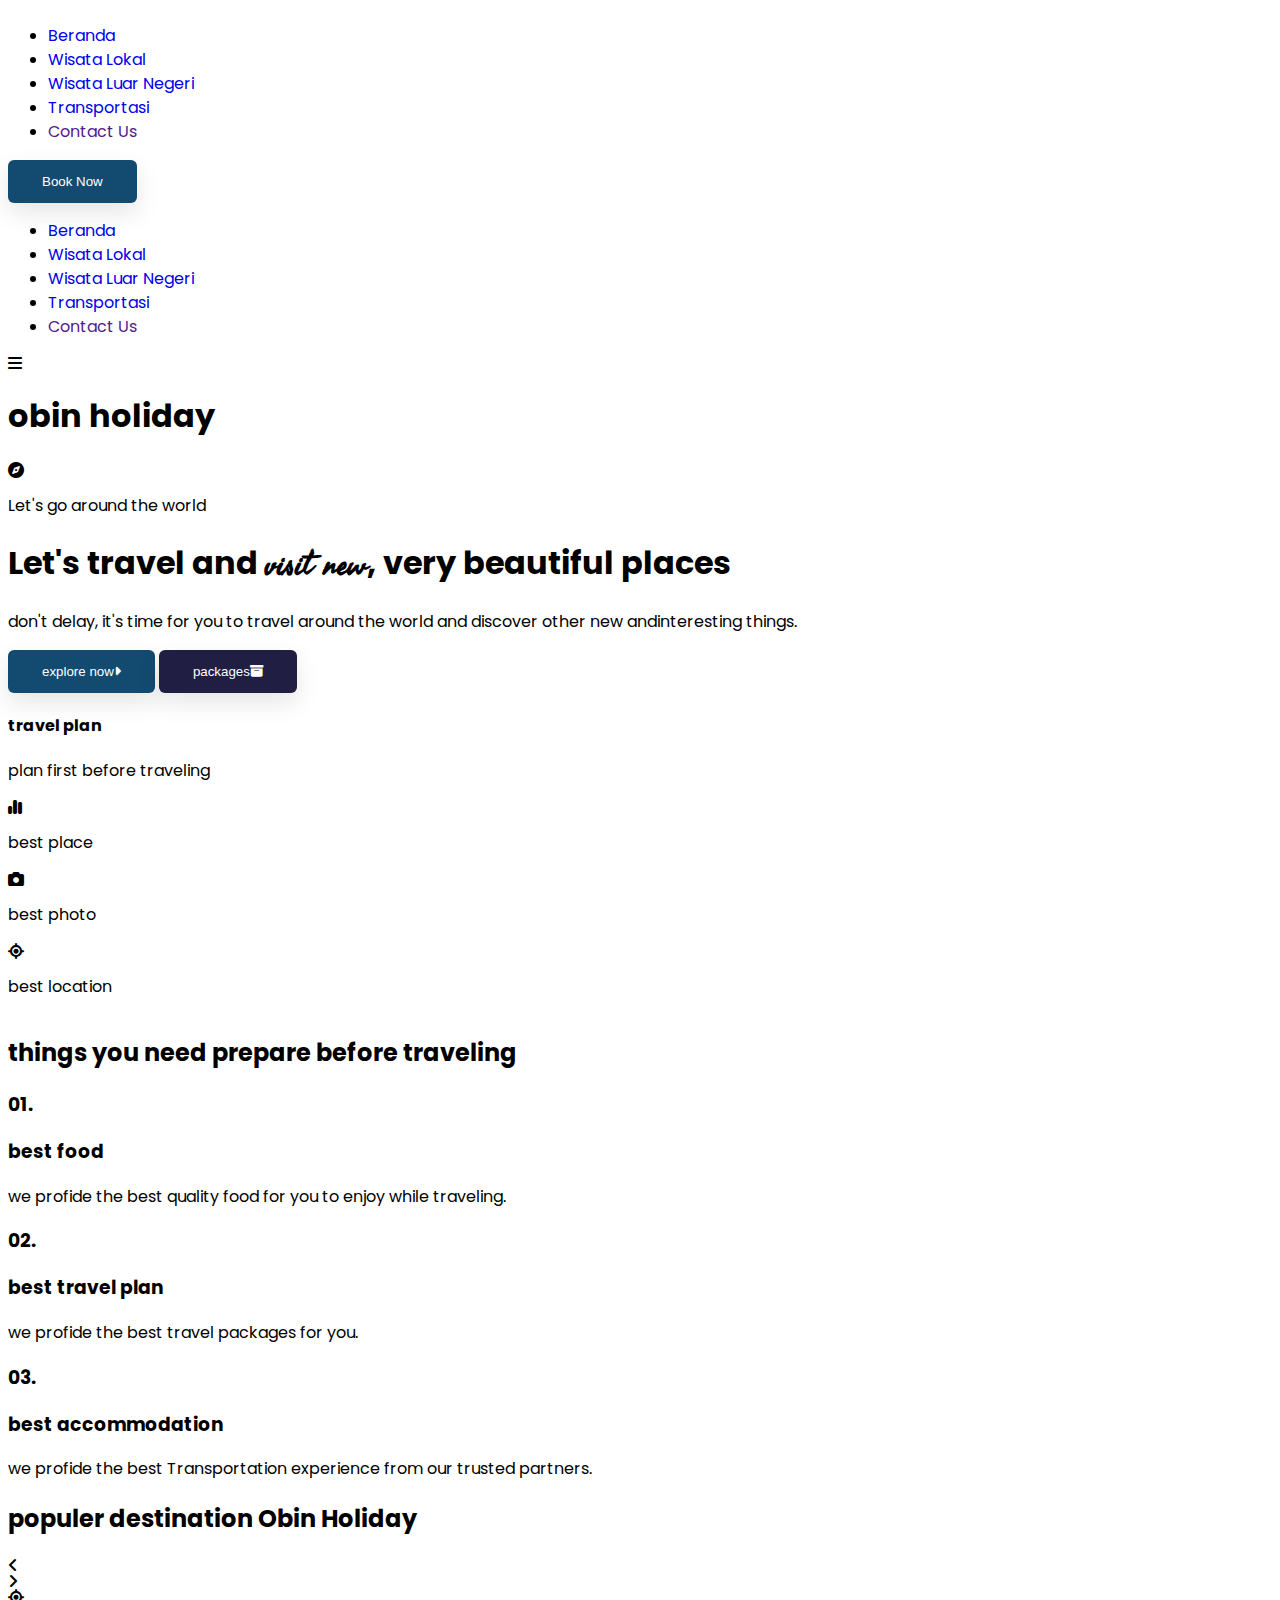
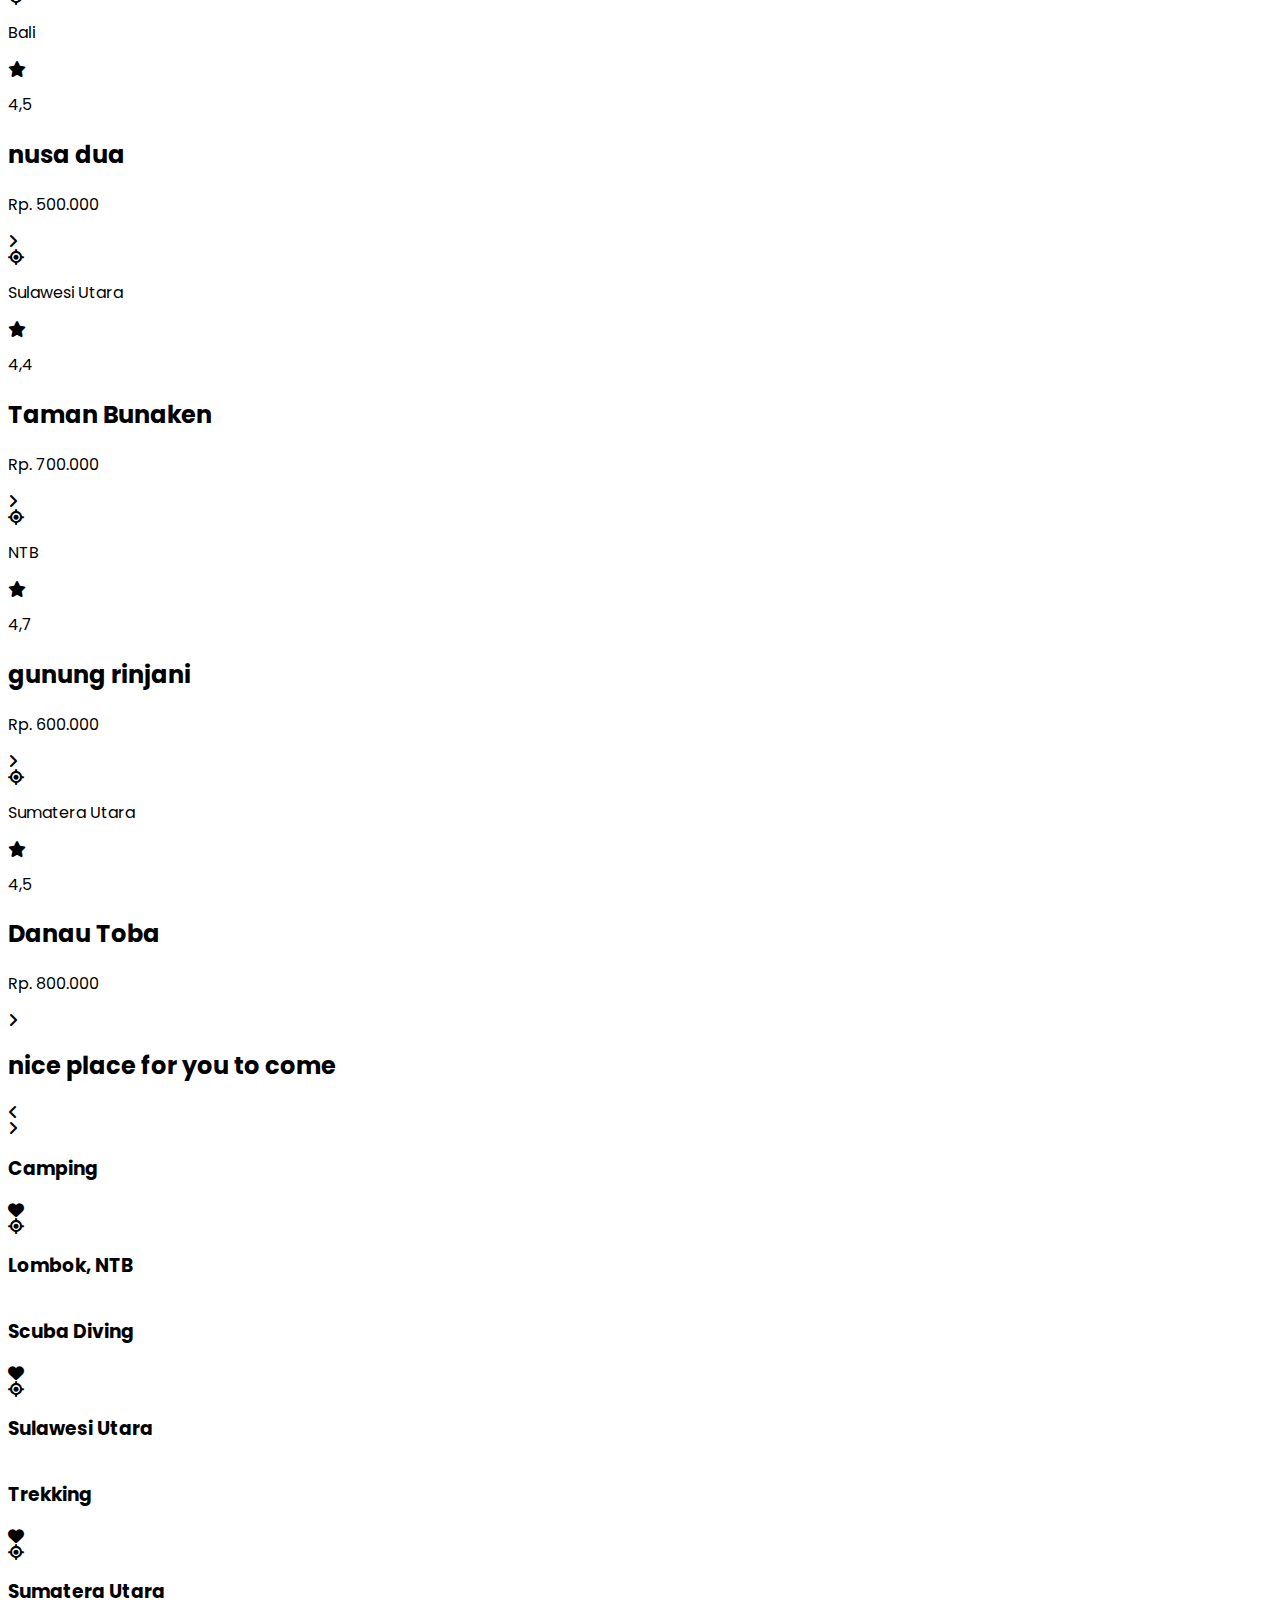
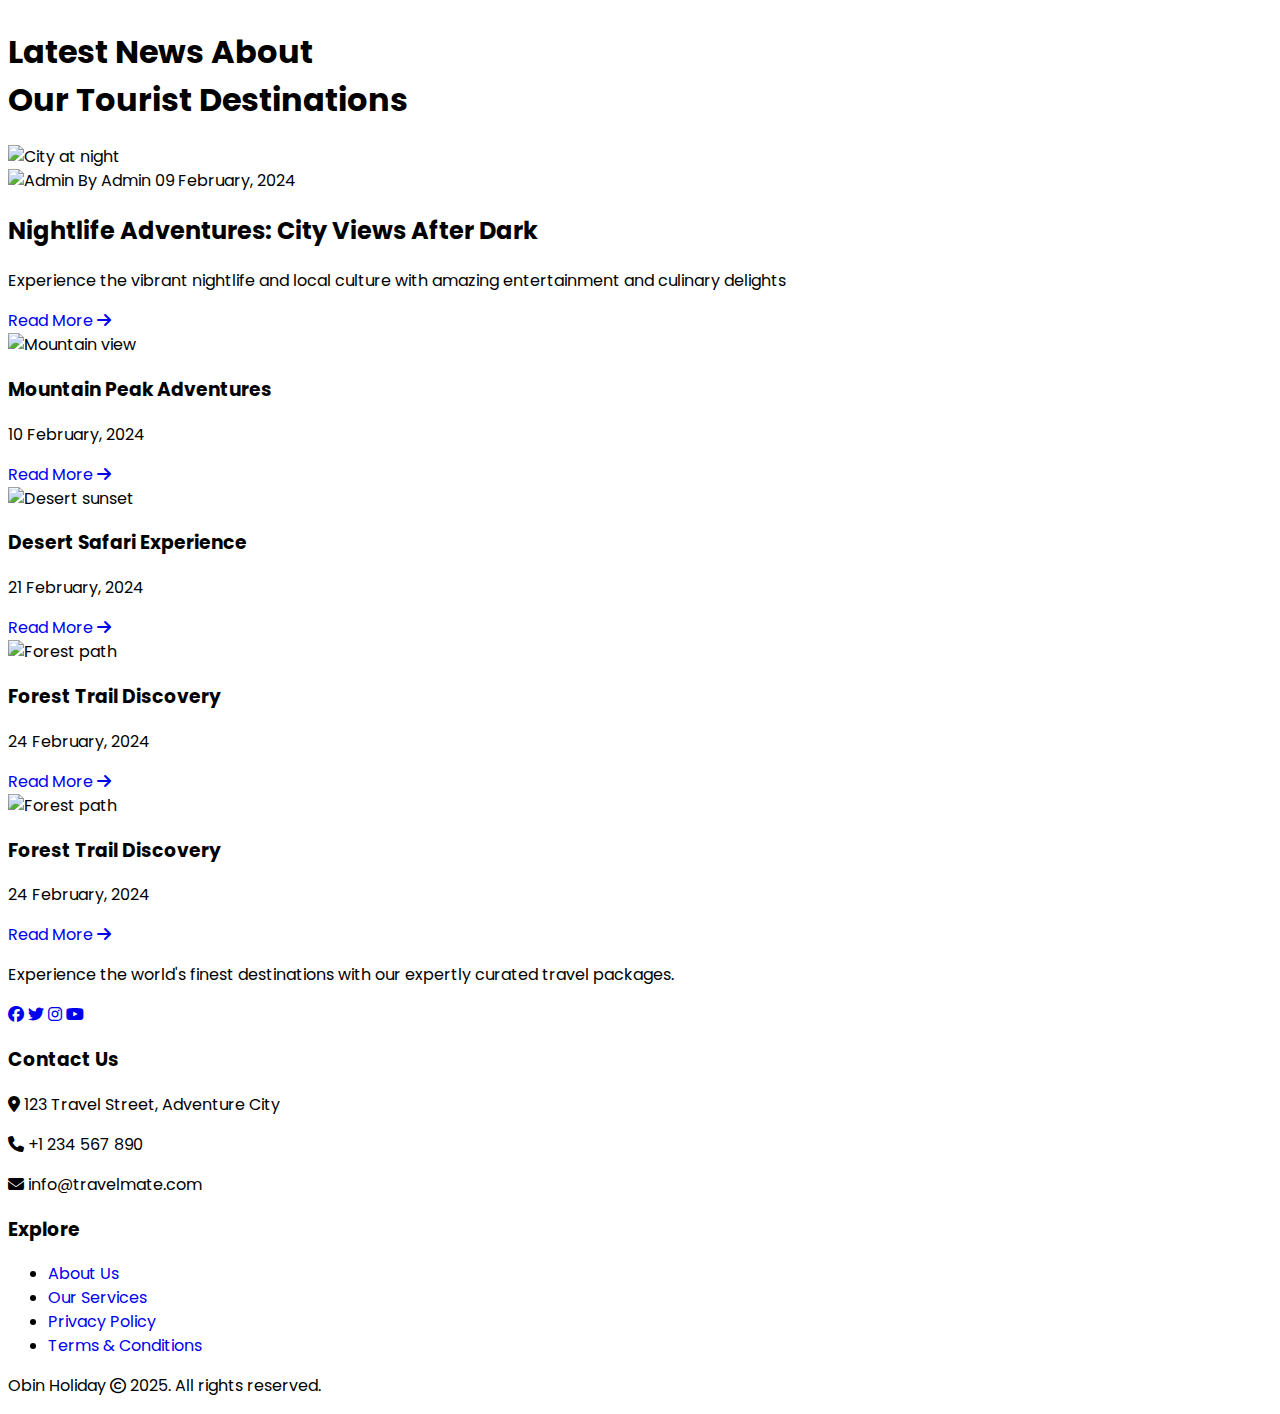
==== index.html @ 1adf2662 "add a section blog" ====
<html>
    <head>
        <title>Obin Holiday - Travel Agency</title>
        <meta charset="utf-8"/>
        <meta content="width=device-width, initial-scale=1.0" name="viewport"/>
        <link rel='shortcut icon' href="assets/logo/logo.png">
        <script src="https://unpkg.com/@tailwindcss/browser@4"></script>
        <link rel="stylesheet" href="css/style.css">
        <link rel="stylesheet" href="https://cdnjs.cloudflare.com/ajax/libs/font-awesome/6.7.2/css/all.min.css" integrity="sha512-Evv84Mr4kqVGRNSgIGL/F/aIDqQb7xQ2vcrdIwxfjThSH8CSR7PBEakCr51Ck+w+/U6swU2Im1vVX0SVk9ABhg==" crossorigin="anonymous" referrerpolicy="no-referrer"/>
    </head>
    <body class="tracking-wide">
        <header class="w-full py-2 fixed top-0 left-0 right-0 bg-white z-50">
            <nav class="container mx-auto px-10 flex justify-between items-center">
                <div class="">
                    <img src="assets/logo/text-logo.png" alt="" class="w-[170px] md:-[200px]">
                </div>
                <div>
                    <ul class="hidden md:flex capitalize gap-8 text-sm">
                        <li><a href="#beranda" class="hover:text-[#134B70] font-bold text-[#134B70]">Beranda</a></li>
                        <li><a href="lokal.html" class="hover:text-[#134B70]">Wisata Lokal</a></li>
                        <li><a href="luar-negeri.html" class="hover:text-[#134B70]">Wisata Luar Negeri</a></li>
                        <li><a href="transportasi.html" class="hover:text-[#134B70]">Transportasi</a></li>
                        <li><a href="" class="hover:text-[#134B70]">Contact Us</a></li>
                    </ul>
                </div>
                <div class="hidden md:block text-sm">
                    <a href=""><button class="btn-blue">Book Now</button></a>
                </div>
                <div id="navMobile" class="hidden transition-all duration-300">
                    <ul class="capitalize bg-white absolute h-[100vh] inset-0 py-20 flex flex-col gap-4 items-center z-50 text-sm">
                        <div>
                            <img src="assets/logo/logo-and-text.png" alt="" class="w-[170px]">
                        </div>
                        <li><a href="#beranda" class="hover:text-[#134B70] font-bold text-[#134B70]">Beranda</a></li>
                        <li><a href="lokal.html" class="hover:text-[#134B70]">Wisata Lokal</a></li>
                        <li><a href="luar-negeri.html" class="hover:text-[#134B70]">Wisata Luar Negeri</a></li>
                        <li><a href="transportasi.html" class="hover:text-[#134B70]">Transportasi</a></li>
                        <li><a href="" class="hover:text-[#134B70]">Contact Us</a></li>
                    </ul>
                </div>
                <div id="menuBurger" class="md:hidden cursor-pointer z-50 transition-all duration-500">
                    <i class="fa-solid fa-bars"></i>
                </div>
            </nav>
        </header>
        <main id="beranda">
            <header class="w-full pt-34 pb-24 relative">
                <div class="container mx-auto px-10">
                    <h1 class="hidden md:block font-bold capitalize text-[76px] absolute -left-[148px] bottom-52 -z-10 text-[#EEEEEE]/80 -rotate-90">obin holiday</h1>
                    <div class="w-full md:flex">
                        <div class="w-full md:hidden mb-12">
                            <div class="w-full h-[200px] overflow-hidden rounded-lg relative">
                                <img src="https://images.pexels.com/photos/2166559/pexels-photo-2166559.jpeg" alt="" class="w-full h-full object-cover">
                            </div>
                        </div>
                        <div class="w-full md:w-1/2 mb-12 md:mb-0">
                            <div class="flex gap-2 items-center mb-14">
                                <i class="fa-solid fa-compass text-[#134B70]"></i>
                                <p class="font-semibold capitalize text-sm text-black">Let's go around the world</p>
                            </div>
                            <h1 class="font-bold text-3xl capitalize text-black max-w-lg leading-none mb-6 md:text-5xl">
                                Let's travel and <span class="font-kedua text-[#134B70] ">visit new</span>, very beautiful places 
                            </h1>
                            <p class="leading-tights max-w-lg text-gray-500 text-sm mb-12 capitalize">
                                don't delay, it's time for you to travel around the world and discover other new andinteresting things.
                            </p>
                            <div class="flex gap-3">
                                <button class="btn-blue capitalize flex gap-2 justify-between items-center">explore now<i class="fa-solid fa-caret-right"></i></button>
                                <button class="btn-black capitalize flex gap-2 justify-between items-center"><span class="hidden md:block">packages</span><i class="fa-solid fa-box-archive"></i></button>
                            </div>
                        </div>
                        <div class="w-full md:w-1/2 relative hidden md:block">
                            <div class="w-[230px] h-[300px] rounded-lg border-[5px] border-white overflow-hidden absolute -top-5 left-20">
                                <img src="https://images.pexels.com/photos/2166559/pexels-photo-2166559.jpeg" alt="" class="w-full h-full object-cover">
                            </div>
                            <div class="w-[200px] h-[230px] rounded-lg border-[5px] border-white overflow-hidden absolute left-32 -bottom-10 z-20">
                                <img src="https://images.pexels.com/photos/1174732/pexels-photo-1174732.jpeg" alt="" class="w-full h-full object-cover">
                            </div>
                            <div class="w-[230px] h-[300px] rounded-lg border-[5px] border-white overflow-hidden absolute bottom-5 right-25 z-10">
                                <img src="https://images.pexels.com/photos/4064432/pexels-photo-4064432.jpeg" alt="" class="w-full h-full object-cover">
                            </div>
                            <div class="w-[165px] h-[70px] px-[5px] bg-white rounded-md shadow-lg flex items-center gap-2 absolute right-9 z-30">
                                <div class="w-[70px] h-[50px] rounded-md overflow-hidden">
                                    <img src="https://images.pexels.com/photos/2335126/pexels-photo-2335126.jpeg" alt="" class="w-full h-full object-cover">
                                </div>
                                <div class="flex flex-col">
                                    <h4 class="font-semibold text-sm capitalize">travel plan</h4>
                                    <p class="text-[10px] capitalize">plan first before traveling</p>
                                </div>
                            </div>
                            <div class="w-[145px] h-[105px] bg-white py-2 px-3 rounded-md shadow-lg flex flex-col items-start justify-center absolute z-30 -bottom-5 left-10 capitalize">
                                <div class="flex gap-4 mb-2">
                                    <i class="fa-solid fa-chart-simple text-[#134B70]"></i>
                                    <p class="font-normal text-xs ">best place</p>
                                </div>
                                <div class="flex gap-4 mb-2">
                                    <i class="fa-solid fa-camera text-[#134B70]"></i>
                                    <p class="font-normal text-xs ">best photo</p>
                                </div>
                                <div class="flex gap-4 mb-2">
                                    <i class="fa-solid fa-location-crosshairs text-[#134B70]"></i>
                                    <p class="font-normal text-xs ">best location</p>
                                </div>
                            </div>
                        </div>
                    </div>
                </div>
            </header>
        </main>
        <main>
            <header class="w-full py-20 relative">
                <div class="absolute bottom-4 left-10">
                    <img src="assets/elements/titik.svg" alt="" class="w-[110px] md:w-[180px]">
                </div>
                <div class="container mx-auto px-10">
                    <div class="w-full flex justify-between">
                        <div class="w-full md:w-1/2 relative hidden md:block">
                            <div class="w-[350px] h-[300px] overflow-hidden border-[5px] border-white rounded-lg absolute">
                                <img src="https://images.pexels.com/photos/147411/italy-mountains-dawn-daybreak-147411.jpeg" alt="" class="w-full h-full object-cover">
                            </div>
                            <div class="w-[350px] h-[300px] overflow-hidden border-[5px] border-white rounded-lg absolute top-32 right-5 shadow-lg">
                                <img src="https://images.pexels.com/photos/414612/pexels-photo-414612.jpeg" alt="" class="w-full h-full object-cover">
                            </div>
                        </div>
                        <div class="w-full md:w-1/2 md:pl-10">
                            <h2 class="font-bold capitalize text-xl md:text-3xl text-black mb-12">
                                things you need prepare <span class="text-[#134B70]">before traveling</span>
                            </h2>
                            <div class="text-black mb-4">
                                <div class="flex items-center gap-3 mb-2">
                                    <h3 class="text-xl md:text-2xl capitalize">01.</h3>
                                    <h3 class="text-xl md:text-2xl font-semibold capitalize">best food</h3>
                                </div>
                                <p class="font-light capitalize text-black max-w-84 ml-12">
                                    we profide the best quality food for you to enjoy while traveling.
                                </p>
                            </div>
                            <div class="text-black mb-4">
                                <div class="flex items-center gap-3 mb-2">
                                    <h3 class="text-xl md:text-2xl capitalize">02.</h3>
                                    <h3 class="text-xl md:text-2xl font-semibold capitalize">best travel plan</h3>
                                </div>
                                <p class="font-light capitalize text-black max-w-84 ml-12">
                                    we profide the best travel packages for you.
                                </p>
                            </div>
                            <div class="text-black mb-4">
                                <div class="flex items-center gap-3 mb-2">
                                    <h3 class="text-xl md:text-2xl capitalize">03.</h3>
                                    <h3 class="text-xl md:text-2xl font-semibold capitalize">best accommodation</h3>
                                </div>
                                <p class="font-light capitalize text-black max-w-84 ml-12">
                                    we profide the best Transportation experience from our trusted partners.
                                </p>
                            </div>
                        </div>
                    </div>
                </div>
            </header>
            <header class="w-full py-20">
                <div class="container mx-auto px-10">
                    <div class="flex justify-between items-center mb-12">
                        <div class="w-full md:w-1/2">
                            <h2 class="font-bold capitalize text-xl md:text-3xl text-black mb-12">
                                populer <span class="text-[#134B70]">destination</span> Obin Holiday
                            </h2>
                        </div>
                        <div class="w-full md:w-1/2 flex gap-2 justify-end">
                            <div class="w-8 h-8 bg-black/70 rounded-full flex justify-center items-center cursor-pointer hover:bg-black/35">
                                <i class="fa-solid fa-angle-left text-white"></i>
                            </div>
                            <div class="w-8 h-8 bg-[#134B70]/70 rounded-full flex justify-center items-center cursor-pointer hover:bg-[#134B70]/35">
                                <i class="fa-solid fa-angle-right text-white"></i>
                            </div>
                        </div>
                    </div>
                    <div class="w-full md:flex gap-4">
                        <div class="w-full md:w-1/4 relative mb-24 md:mb-0">
                            <div class="h-[300px] mb-4 md:mb-0 md:h-[320px] overflow-hidden rounded-md group">
                                <img src="https://images.pexels.com/photos/3052361/pexels-photo-3052361.jpeg" alt="" class="w-full h-full object-cover group-hover:scale-125 transition duration-500">
                            </div>
                            <div class="w-full flex justify-center">
                                <div class="w-[90%] bg-white rounded-md px-4 py-5 shadow-lg absolute -bottom-16">
                                    <div class="flex flex-col">
                                        <div class="flex justify-between mb-2">
                                            <div class="flex gap-2 items-center">
                                                <i class="fa-solid fa-location-crosshairs text-[#134B70]"></i>
                                                <p class="text-xs font-medium capitalize">Bali</p>
                                            </div>
                                            <div class="flex gap-2 items-center">
                                                <i class="fa-solid fa-star text-yellow-500"></i>
                                                <p class="text-sm font-medium">4,5</p>
                                            </div>
                                        </div>
                                        <h2 class="font-bold text-lg text-black mb-4 capitalize">nusa dua</h2>
                                        <div class="flex justify-between items-center">
                                            <p class="font-semibold text-lg capitalize text-gray-700">Rp. 500.000</p>
                                            <div class="w-[40px] h-[40px] bg-[#134B70] rounded-full flex justify-center items-center hover:bg-white border shadow-md hover:border-[#134B70] hover:text-[#134B70] text-white cursor-pointer">
                                                <i class="fa-solid fa-angle-right"></i>
                                            </div>
                                        </div>
                                    </div>
                                </div>
                            </div>
                        </div>
                        <div class="w-full md:w-1/4 relative mb-24 md:mb-0">
                            <div class="h-[300px] mb-4 md:mb-0 md:h-[320px] overflow-hidden rounded-md group">
                                <img src="https://images.pexels.com/photos/3052361/pexels-photo-3052361.jpeg" alt="" class="w-full h-full object-cover group-hover:scale-125 transition duration-500">
                            </div>
                            <div class="w-full flex justify-center">
                                <div class="w-[90%] bg-white rounded-md px-4 py-5 shadow-lg absolute -bottom-16">
                                    <div class="flex flex-col">
                                        <div class="flex justify-between mb-2">
                                            <div class="flex gap-2 items-center">
                                                <i class="fa-solid fa-location-crosshairs text-[#134B70]"></i>
                                                <p class="text-xs font-medium capitalize">Sulawesi Utara</p>
                                            </div>
                                            <div class="flex gap-2 items-center">
                                                <i class="fa-solid fa-star text-yellow-500"></i>
                                                <p class="text-sm font-medium">4,4</p>
                                            </div>
                                        </div>
                                        <h2 class="font-bold text-lg text-black mb-4 capitalize">Taman Bunaken</h2>
                                        <div class="flex justify-between items-center">
                                            <p class="font-semibold text-lg capitalize text-gray-700">Rp. 700.000</p>
                                            <div class="w-[40px] h-[40px] bg-[#134B70] rounded-full flex justify-center items-center hover:bg-white border shadow-md hover:border-[#134B70] hover:text-[#134B70] text-white cursor-pointer">
                                                <i class="fa-solid fa-angle-right"></i>
                                            </div>
                                        </div>
                                    </div>
                                </div>
                            </div>
                        </div>
                        <div class="w-full md:w-1/4 relative mb-24 md:mb-0">
                            <div class="h-[300px] mb-4 md:mb-0 md:h-[320px] overflow-hidden rounded-md group">
                                <img src="https://images.pexels.com/photos/3052361/pexels-photo-3052361.jpeg" alt="" class="w-full h-full object-cover group-hover:scale-125 transition duration-500">
                            </div>
                            <div class="w-full flex justify-center">
                                <div class="w-[90%] bg-white rounded-md px-4 py-5 shadow-lg absolute -bottom-16">
                                    <div class="flex flex-col">
                                        <div class="flex justify-between mb-2">
                                            <div class="flex gap-2 items-center">
                                                <i class="fa-solid fa-location-crosshairs text-[#134B70]"></i>
                                                <p class="text-xs font-medium capitalize">NTB</p>
                                            </div>
                                            <div class="flex gap-2 items-center">
                                                <i class="fa-solid fa-star text-yellow-500"></i>
                                                <p class="text-sm font-medium">4,7</p>
                                            </div>
                                        </div>
                                        <h2 class="font-bold text-lg text-black mb-4 capitalize">gunung rinjani</h2>
                                        <div class="flex justify-between items-center">
                                            <p class="font-semibold text-lg capitalize text-gray-700">Rp. 600.000</p>
                                            <div class="w-[40px] h-[40px] bg-[#134B70] rounded-full flex justify-center items-center hover:bg-white border shadow-md hover:border-[#134B70] hover:text-[#134B70] text-white cursor-pointer">
                                                <i class="fa-solid fa-angle-right"></i>
                                            </div>
                                        </div>
                                    </div>
                                </div>
                            </div>
                        </div>
                        <div class="w-full md:w-1/4 relative mb-24 md:mb-0">
                            <div class="h-[300px] mb-4 md:mb-0 md:h-[320px] overflow-hidden rounded-md group">
                                <img src="https://images.pexels.com/photos/3052361/pexels-photo-3052361.jpeg" alt="" class="w-full h-full object-cover group-hover:scale-125 transition duration-500">
                            </div>
                            <div class="w-full flex justify-center">
                                <div class="w-[90%] bg-white rounded-md px-4 py-5 shadow-lg absolute -bottom-16">
                                    <div class="flex flex-col">
                                        <div class="flex justify-between mb-2">
                                            <div class="flex gap-2 items-center">
                                                <i class="fa-solid fa-location-crosshairs text-[#134B70]"></i>
                                                <p class="text-xs font-medium capitalize">Sumatera Utara</p>
                                            </div>
                                            <div class="flex gap-2 items-center">
                                                <i class="fa-solid fa-star text-yellow-500"></i>
                                                <p class="text-sm font-medium">4,5</p>
                                            </div>
                                        </div>
                                        <h2 class="font-bold text-lg text-black mb-4 capitalize">Danau Toba</h2>
                                        <div class="flex justify-between items-center">
                                            <p class="font-semibold text-lg capitalize text-gray-700">Rp. 800.000</p>
                                            <div class="w-[40px] h-[40px] bg-[#134B70] rounded-full flex justify-center items-center hover:bg-white border shadow-md hover:border-[#134B70] hover:text-[#134B70] text-white cursor-pointer">
                                                <i class="fa-solid fa-angle-right"></i>
                                            </div>
                                        </div>
                                    </div>
                                </div>
                            </div>
                        </div>
                    </div>
                </div>
            </header>
            <header class="w-full py-20">
                <div class="container mx-auto px-10">
                    <div class="flex justify-between items-center mb-12">
                        <div class="w-full md:w-1/2">
                            <h2 class="font-bold capitalize text-xl md:text-3xl text-black mb-12">
                                nice place <span class="text-[#134B70]">for you</span> to come
                            </h2>
                        </div>
                        <div class="w-full md:w-1/2 flex gap-2 justify-end">
                            <div class="w-8 h-8 bg-black/70 rounded-full flex justify-center items-center cursor-pointer hover:bg-black/35">
                                <i class="fa-solid fa-angle-left text-white"></i>
                            </div>
                            <div class="w-8 h-8 bg-[#134B70]/70 rounded-full flex justify-center items-center cursor-pointer hover:bg-[#134B70]/35">
                                <i class="fa-solid fa-angle-right text-white"></i>
                            </div>
                        </div>
                    </div>
                    <div class="w-full md:flex gap-4">
                        <div class=" w-full md:w-1/3 relative mb-8 md:mb-0 rounded-md shadow-md py-4">
                            <div class=" w-full h-[260px] overflow-hidden rounded-md">
                                <img src="https://images.pexels.com/photos/3052361/pexels-photo-3052361.jpeg" alt="" class="w-full h-full object-cover group-hover:scale-125 transition duration-500">
                            </div>
                            <div class="flex justify-between items-center my-4">
                                <h3 class="font-bold capitalize text-2xl text-black">Camping</h3>
                                <i class="fa-solid fa-heart text-red-500"></i>
                            </div>
                            <div class="flex gap-2 items-center">
                                <i class="fa-solid fa-location-crosshairs text-[#134B70]"></i>
                                <h3 class="text-xs font-medium capitalize">Lombok, NTB</h3>
                            </div>
                        </div>
                        <div class=" w-full md:w-1/3 relative mb-8 md:mb-0 rounded-md shadow-md py-4">
                            <div class=" w-full h-[260px] overflow-hidden rounded-md">
                                <img src="https://images.pexels.com/photos/3052361/pexels-photo-3052361.jpeg" alt="" class="w-full h-full object-cover group-hover:scale-125 transition duration-500">
                            </div>
                            <div class="flex justify-between items-center my-4">
                                <h3 class="font-bold capitalize text-2xl text-black">Scuba Diving</h3>
                                <i class="fa-solid fa-heart text-red-500"></i>
                            </div>
                            <div class="flex gap-2 items-center">
                                <i class="fa-solid fa-location-crosshairs text-[#134B70]"></i>
                                <h3 class="text-xs font-medium capitalize">Sulawesi Utara</h3>
                            </div>
                        </div>
                        <div class=" w-full md:w-1/3 relative mb-8 md:mb-0 shadow-md py-4">
                            <div class=" w-full h-[260px] overflow-hidden rounded-md">
                                <img src="https://images.pexels.com/photos/3052361/pexels-photo-3052361.jpeg" alt="" class="w-full h-full object-cover group-hover:scale-125 transition duration-500">
                            </div>
                            <div class="flex justify-between items-center my-4">
                                <h3 class="font-bold capitalize text-2xl text-black">Trekking</h3>
                                <i class="fa-solid fa-heart text-red-500"></i>
                            </div>
                            <div class="flex gap-2 items-center">
                                <i class="fa-solid fa-location-crosshairs text-[#134B70]"></i>
                                <h3 class="text-xs font-medium capitalize">Sumatera Utara</h3>
                            </div>
                        </div>
                    </div>
                </div>
            </header>
            <header class="w-full py-20 bg-gray-50">
                <div class="container mx-auto px-10">
                    <h1 class="text-4xl md:text-5xl font-bold text-center mb-16">
                        Latest News About <br>
                        Our <span class="text-[#134B70]">Tourist Destinations</span>
                    </h1>

                    <div class="grid grid-cols-1 md:grid-cols-3 gap-8">
                        <!-- Featured Article -->
                        <div class="md:col-span-2 bg-white rounded-xl shadow-lg overflow-hidden">
                            <div class="h-[300px] overflow-hidden">
                                <img src="https://images.pexels.com/photos/3052361/pexels-photo-3052361.jpeg" 
                                     alt="City at night" 
                                     class="w-full h-full object-cover hover:scale-110 transition duration-500">
                            </div>
                            <div class="p-6">
                                <div class="flex items-center gap-4 mb-4">
                                    <img src="https://images.pexels.com/photos/3052361/pexels-photo-3052361.jpeg" 
                                         alt="Admin" 
                                         class="w-8 h-8 rounded-full">
                                    <span class="text-gray-600 text-sm">By Admin</span>
                                    <span class="text-gray-400 text-sm ml-auto">09 February, 2024</span>
                                </div>
                                <h2 class="text-2xl font-bold mb-4 hover:text-[#134B70] transition">
                                    Nightlife Adventures: City Views After Dark
                                </h2>
                                <p class="text-gray-600 mb-6">
                                    Experience the vibrant nightlife and local culture with amazing entertainment and culinary delights
                                </p>
                                <a href="#" class="inline-flex items-center text-[#134B70] hover:gap-2 transition-all">
                                    Read More <i class="fa-solid fa-arrow-right ml-2"></i>
                                </a>
                            </div>
                        </div>

                        <!-- Side Articles -->
                        <div class="space-y-6">
                            <!-- Mountain Article -->
                            <div class="bg-white rounded-xl shadow-lg overflow-hidden flex flex-col md:flex-row">
                                <div class="w-full md:w-1/3 h-[200px] md:h-auto">
                                    <img src="https://images.pexels.com/photos/3052361/pexels-photo-3052361.jpeg" 
                                         alt="Mountain view" 
                                         class="w-full h-full object-cover hover:scale-110 transition duration-500">
                                </div>
                                <div class="p-4 md:w-2/3">
                                    <h3 class="font-bold mb-2 hover:text-[#134B70] transition">
                                        Mountain Peak Adventures
                                    </h3>
                                    <p class="text-gray-400 text-sm mb-3">10 February, 2024</p>
                                    <a href="#" class="text-[#134B70] text-sm hover:gap-2 transition-all inline-flex items-center">
                                        Read More <i class="fa-solid fa-arrow-right ml-2"></i>
                                    </a>
                                </div>
                            </div>

                            <!-- Desert Article -->
                            <div class="bg-white rounded-xl shadow-lg overflow-hidden flex flex-col md:flex-row">
                                <div class="w-full md:w-1/3 h-[200px] md:h-auto">
                                    <img src="https://source.unsplash.com/random/300x200/?desert,sunset" 
                                         alt="Desert sunset" 
                                         class="w-full h-full object-cover hover:scale-110 transition duration-500">
                                </div>
                                <div class="p-4 md:w-2/3">
                                    <h3 class="font-bold mb-2 hover:text-[#134B70] transition">
                                        Desert Safari Experience
                                    </h3>
                                    <p class="text-gray-400 text-sm mb-3">21 February, 2024</p>
                                    <a href="#" class="text-[#134B70] text-sm hover:gap-2 transition-all inline-flex items-center">
                                        Read More <i class="fa-solid fa-arrow-right ml-2"></i>
                                    </a>
                                </div>
                            </div>

                            <!-- Forest Article -->
                            <div class="bg-white rounded-xl shadow-lg overflow-hidden flex flex-col md:flex-row">
                                <div class="w-full md:w-1/3 h-[200px] md:h-auto">
                                    <img src="https://source.unsplash.com/random/300x200/?forest,path" 
                                         alt="Forest path" 
                                         class="w-full h-full object-cover hover:scale-110 transition duration-500">
                                </div>
                                <div class="p-4 md:w-2/3">
                                    <h3 class="font-bold mb-2 hover:text-[#134B70] transition">
                                        Forest Trail Discovery
                                    </h3>
                                    <p class="text-gray-400 text-sm mb-3">24 February, 2024</p>
                                    <a href="#" class="text-[#134B70] text-sm hover:gap-2 transition-all inline-flex items-center">
                                        Read More <i class="fa-solid fa-arrow-right ml-2"></i>
                                    </a>
                                </div>
                            </div>

                            <!-- Forest Article 2-->
                            <div class="bg-white rounded-xl shadow-lg overflow-hidden flex flex-col md:flex-row">
                                <div class="w-full md:w-1/3 h-[200px] md:h-auto">
                                    <img src="https://source.unsplash.com/random/300x200/?forest,path" 
                                         alt="Forest path" 
                                         class="w-full h-full object-cover hover:scale-110 transition duration-500">
                                </div>
                                <div class="p-4 md:w-2/3">
                                    <h3 class="font-bold mb-2 hover:text-[#134B70] transition">
                                        Forest Trail Discovery
                                    </h3>
                                    <p class="text-gray-400 text-sm mb-3">24 February, 2024</p>
                                    <a href="#" class="text-[#134B70] text-sm hover:gap-2 transition-all inline-flex items-center">
                                        Read More <i class="fa-solid fa-arrow-right ml-2"></i>
                                    </a>
                                </div>
                            </div>
                        </div>
                    </div>
                </div>
            </header>
        </main>
        <footer class="bg-[#EEEEEE] text-[#134B70]">
            <div class="max-w-7xl mx-auto px-10 py-4">
            <!-- Footer Grid -->
                <div class="grid grid-cols-1 md:grid-cols-3 gap-2">
                    <!-- Brand Section -->
                    <div class="space-y-4">
                        <div class="flex items-center space-x-2 justify-center md:justify-start">
                            <img src="assets/logo/logo-and-text.png" alt="" class="w-65">
                        </div>
                        <p class="text-[#134B70] text-sm">Experience the world's finest destinations with our expertly curated travel packages.</p>
                        <div class="flex space-x-4 justify-center md:justify-start">
                            <a href="#" class="hover:text-[#508C9B] transition-colors"><i class="fab fa-facebook"></i></a>
                            <a href="#" class="hover:text-[#508C9B] transition-colors"><i class="fab fa-twitter"></i></a>
                            <a href="#" class="hover:text-[#508C9B] transition-colors"><i class="fab fa-instagram"></i></a>
                            <a href="#" class="hover:text-[#508C9B] transition-colors"><i class="fab fa-youtube"></i></a>
                        </div>
                    </div>

                    <!-- Contact Info -->
                    <div class="space-y-3">
                        <h3 class="text-lg font-semibold">Contact Us</h3>
                        <div class="space-y-2 text-[#134B70] text-sm">
                            <p class="flex items-center"><i class="fas fa-map-marker-alt w-4 mr-3"></i> 123 Travel Street, Adventure City</p>
                            <p class="flex items-center"><i class="fas fa-phone w-4 mr-3"></i> +1 234 567 890</p>
                            <p class="flex items-center"><i class="fas fa-envelope w-4 mr-3"></i> info@travelmate.com</p>
                        </div>
                    </div>

                    <!-- Quick Links -->
                    <div class="space-y-3">
                        <h3 class="text-lg font-semibold">Explore</h3>
                        <ul class="space-y-2 text-[#134B70] text-sm">
                            <li><a href="#" class="hover:text-[#508C9B] transition-colors">About Us</a></li>
                            <li><a href="#" class="hover:text-[#508C9B] transition-colors">Our Services</a></li>
                            <li><a href="#" class="hover:text-[#508C9B] transition-colors">Privacy Policy</a></li>
                            <li><a href="#" class="hover:text-[#508C9B] transition-colors">Terms & Conditions</a></li>
                        </ul>
                    </div>
                </div>

                <!-- Bottom Bar -->
                <div class="border-t border-gray-800 mt-8 pt-4 text-center text-[#134B70] text-xs">
                    <p>Obin Holiday <i class="fa-regular fa-copyright text-[#134B70]"></i> 2025. All rights reserved.</p>
                </div>
            </div>
        </footer>
        <script src="js/main.js"></script>
    </body>
</html>
---- css/style.css ----
@import url('https://fonts.googleapis.com/css2?family=Poppins:wght@400;600&display=swap');
@import url('https://fonts.googleapis.com/css2?family=Poppins:ital,wght@0,100;0,200;0,300;0,400;0,500;0,600;0,700;0,800;0,900;1,100;1,200;1,300;1,400;1,500;1,600;1,700;1,800;1,900&family=Taprom&display=swap');

body {
    font-family: 'Poppins';
}

.btn-blue {
    padding: 12px 32px;
    /* py-3 px-8 */
    background-color: #134B70;
    /* bg-blue-500 */
    color: white;
    /* text-white */
    border-radius: 6px;
    /* rounded-md */
    box-shadow: 0 10px 25px rgba(0, 0, 0, 0.1);
    /* shadow-xl */
    border: 2px solid transparent;
    /* border */
    transition: all 0.5s ease-in-out;
    /* transition-all duration-500 */
}

.btn-blue:hover {
    background-color: white;
    /* hover:bg-white */
    color: #134B70;
    /* hover:text-blue-500 */
    border-color: #134B70;
    /* hover:border-blue-500 */
    box-shadow: none;
    /* hover:shadow-none */
}

.btn-black {
    padding: 12px 32px;
    /* py-3 px-8 */
    background-color: #201E43;
    /* bg-blue-500 */
    color: white;
    /* text-white */
    border-radius: 6px;
    /* rounded-md */
    box-shadow: 0 10px 25px rgba(0, 0, 0, 0.1);
    /* shadow-xl */
    border: 2px solid transparent;
    /* border */
    transition: all 0.5s ease-in-out;
    /* transition-all duration-500 */
}

.btn-black:hover {
    background-color: white;
    /* hover:bg-white */
    color: #201E43;
    /* hover:text-blue-500 */
    border-color: #201E43;
    /* hover:border-blue-500 */
    box-shadow: none;
    /* hover:shadow-none */
}

.font-normal {
    font-family: 'Poppins';
}

.font-kedua {
    font-family: 'Taprom';
}

.scroll-container {
    cursor: grab;
    overflow-x: auto;
    scroll-behavior: smooth;
    -webkit-overflow-scrolling: touch;
    scrollbar-width: none;
    /* Firefox */
    -ms-overflow-style: none;
    /* IE and Edge */
}

@keyframes float {
    0% {
        transform: translateY(0px);
    }

    50% {
        transform: translateY(-10px);
    }

    100% {
        transform: translateY(0px);
    }
}

.float-animation {
    animation: float 3s ease-in-out infinite;
}

.hover-zoom {
    transition: transform 0.3s ease-in-out;
}

.hover-zoom:hover {
    transform: scale(1.05);
}

.scroll-container::-webkit-scrollbar {
    display: none;
    /* Chrome, Safari, Opera */
}

.scroll-container.active {
    cursor: grabbing;
}

.card-hover {
    transition: all 0.3s ease;
}

.card-hover:hover {
    transform: translateY(-10px);
    box-shadow: 0 20px 25px -5px rgba(0, 0, 0, 0.1), 0 10px 10px -5px rgba(0, 0, 0, 0.04);
}

.section-title {
    background-clip: text;
    animation: titleFloat 3s ease-in-out infinite;
}

@keyframes titleFloat {

    0%,
    100% {
        transform: translateY(0);
    }

    50% {
        transform: translateY(-10px);
    }
}

.plus-button {
    transition: all 0.3s ease;
}

.plus-button:hover {
    transform: rotate(90deg);
    background: linear-gradient(45deg, #134B70, #201E43);
}

/* Reset and base styles */

body {
    background-color: #ffffff;
    color: #000000;
    line-height: 1.5;
}

img {
    max-width: 100%;
    height: auto;
    object-fit: cover;
}

a {
    text-decoration: none;
}

/* Typography */
.main-heading {
    text-align: center;
    font-size: 2.5rem;
    font-weight: 700;
    margin-bottom: 64px;
    line-height: 1.2;
}

.highlight {
    color: #df1b40;
}

.article-title {
    font-size: 1.25rem;
    font-weight: 700;
    margin-bottom: 4px;
}

.featured-article-title {
    font-size: 1.5rem;
    font-weight: 700;
    margin-bottom: 12px;
}

.article-date {
    color: #8b8b8b;
    font-size: 0.875rem;
    margin-bottom: 8px;
}

.article-description {
    color: #8b8b8b;
    margin-bottom: 16px;
}

.read-more {
    color: #df1b40;
    font-weight: 500;
}

.read-more:hover {
    text-decoration: underline;
}

.featured-article {
    background-color: #ffffff;
    border-radius: 8px;
    overflow: hidden;
    box-shadow: 0 1px 3px rgba(0, 0, 0, 0.1);
}

.featured-image-container {
    height: 400px;
    position: relative;
    overflow: hidden;
}

.featured-image {
    width: 100%;
    height: 100%;
    object-fit: cover;
}

.featured-content {
    padding: 32px;
}

.author-info {
    display: flex;
    align-items: center;
    gap: 12px;
    margin-bottom: 16px;
}

.avatar {
    width: 32px;
    height: 32px;
    border-radius: 50%;
    border: 1px solid #d9d9d9;
    overflow: hidden;
}

.author-name {
    color: #8b8b8b;
    font-size: 0.875rem;
}

.side-articles {
    display: flex;
    flex-direction: column;
    gap: 32px;
}

.side-article {
    display: flex;
    gap: 16px;
    align-items: flex-start;
}

.side-image-container {
    width: 192px;
    height: 128px;
    flex-shrink: 0;
    border-radius: 8px;
    overflow: hidden;
}

.side-image {
    width: 100%;
    height: 100%;
    object-fit: cover;
}

.side-content {
    flex: 1;
}
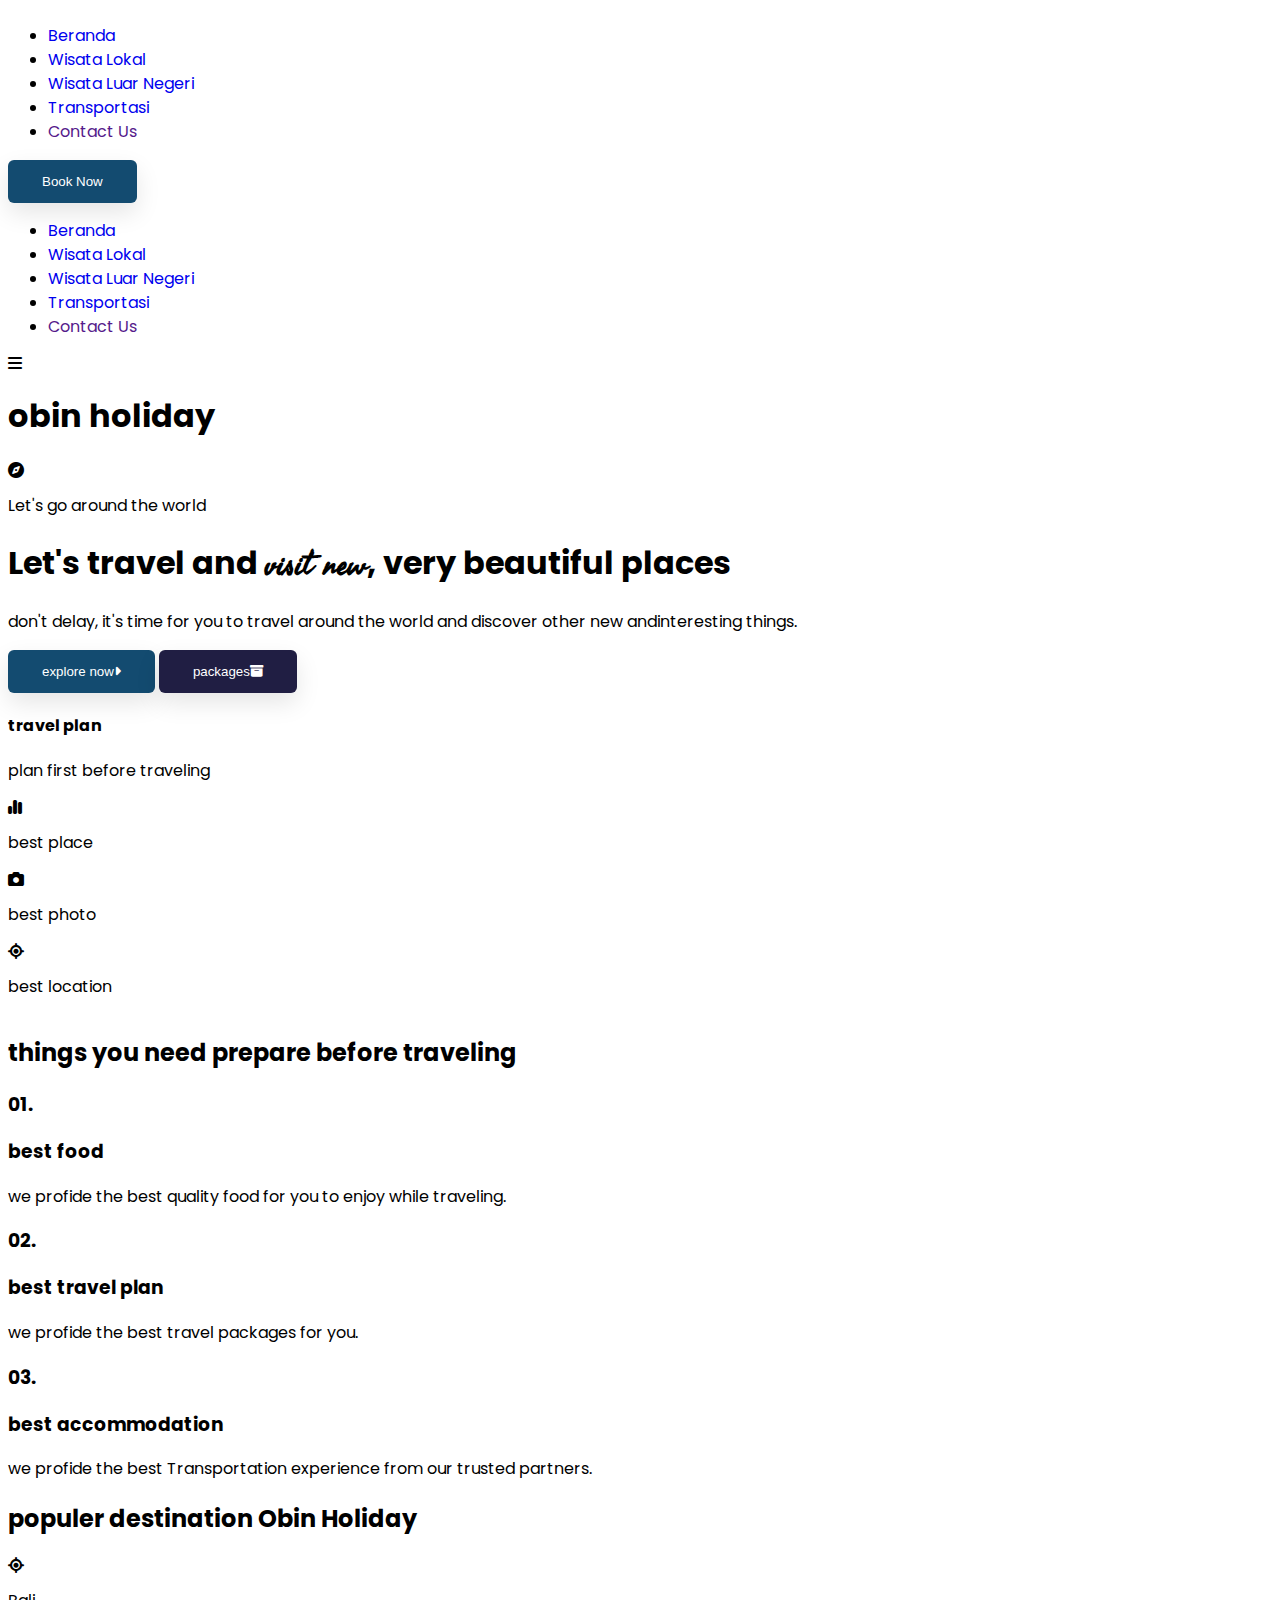
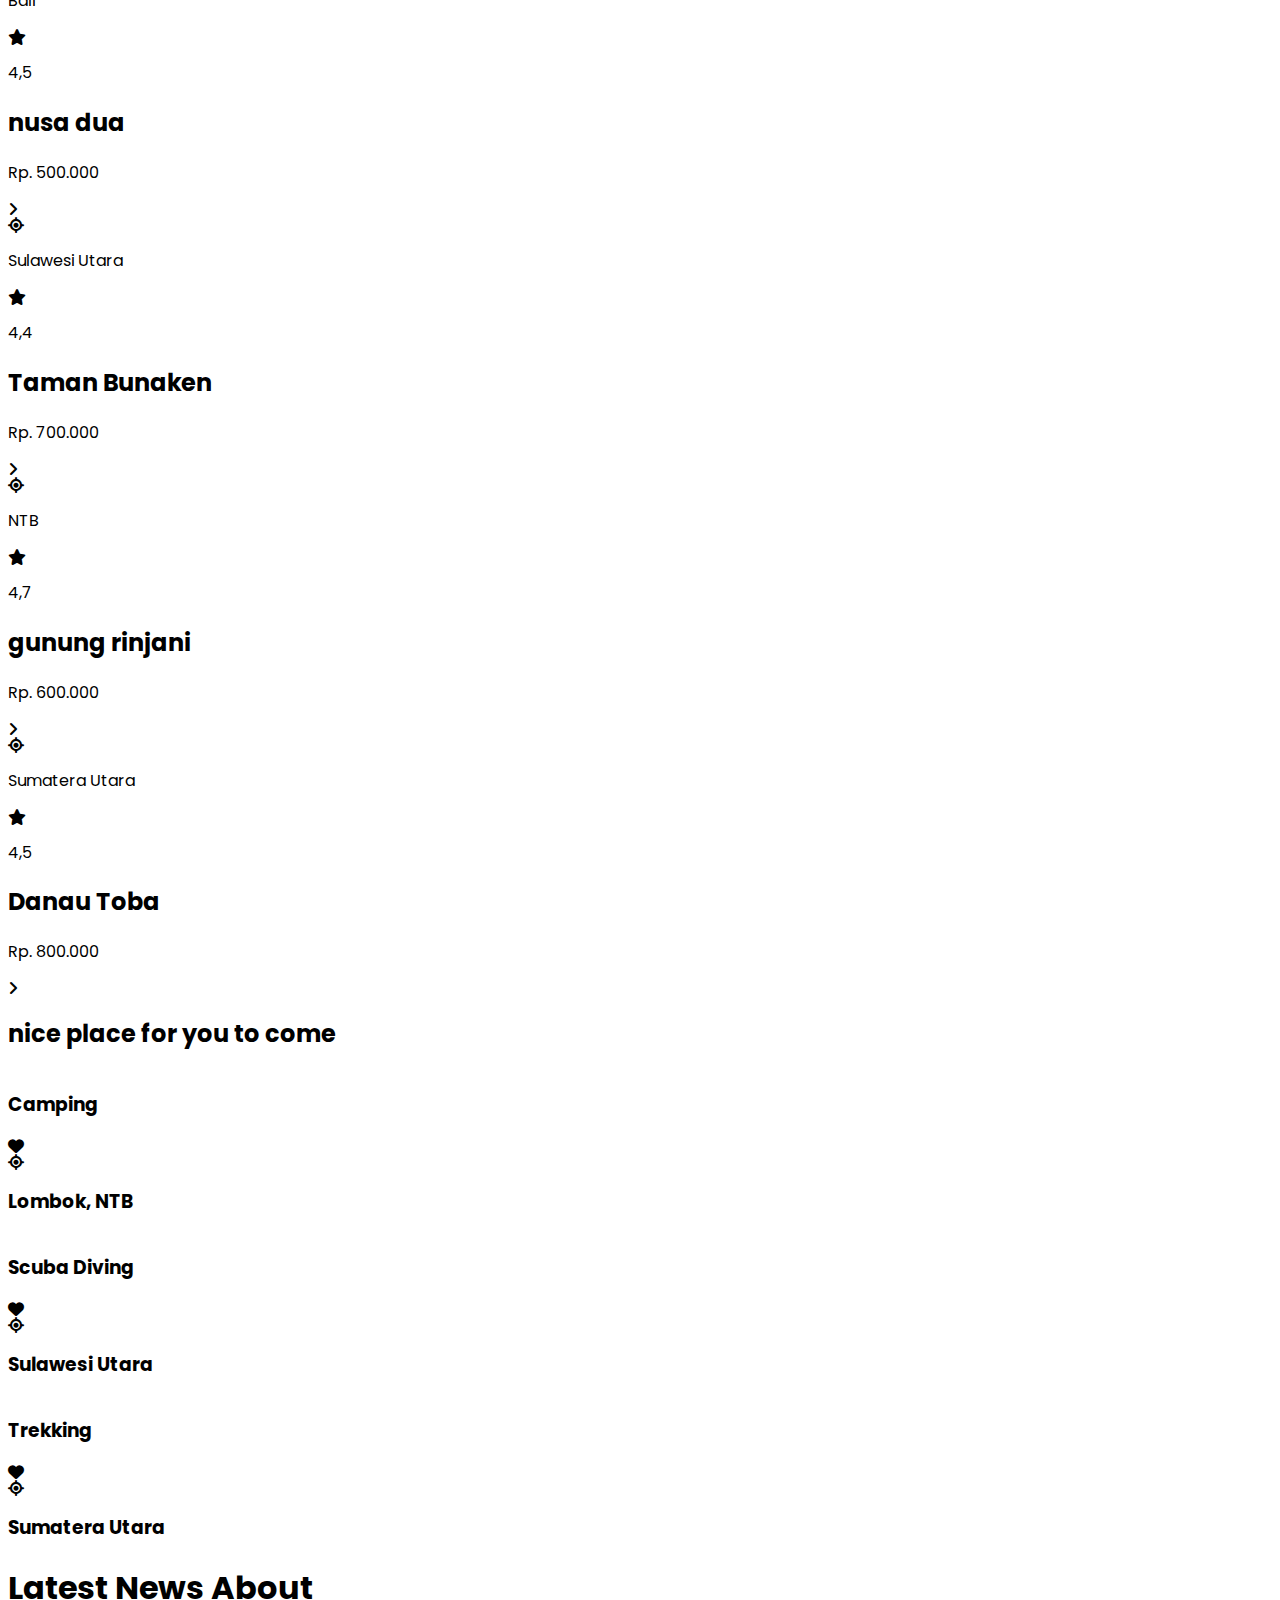
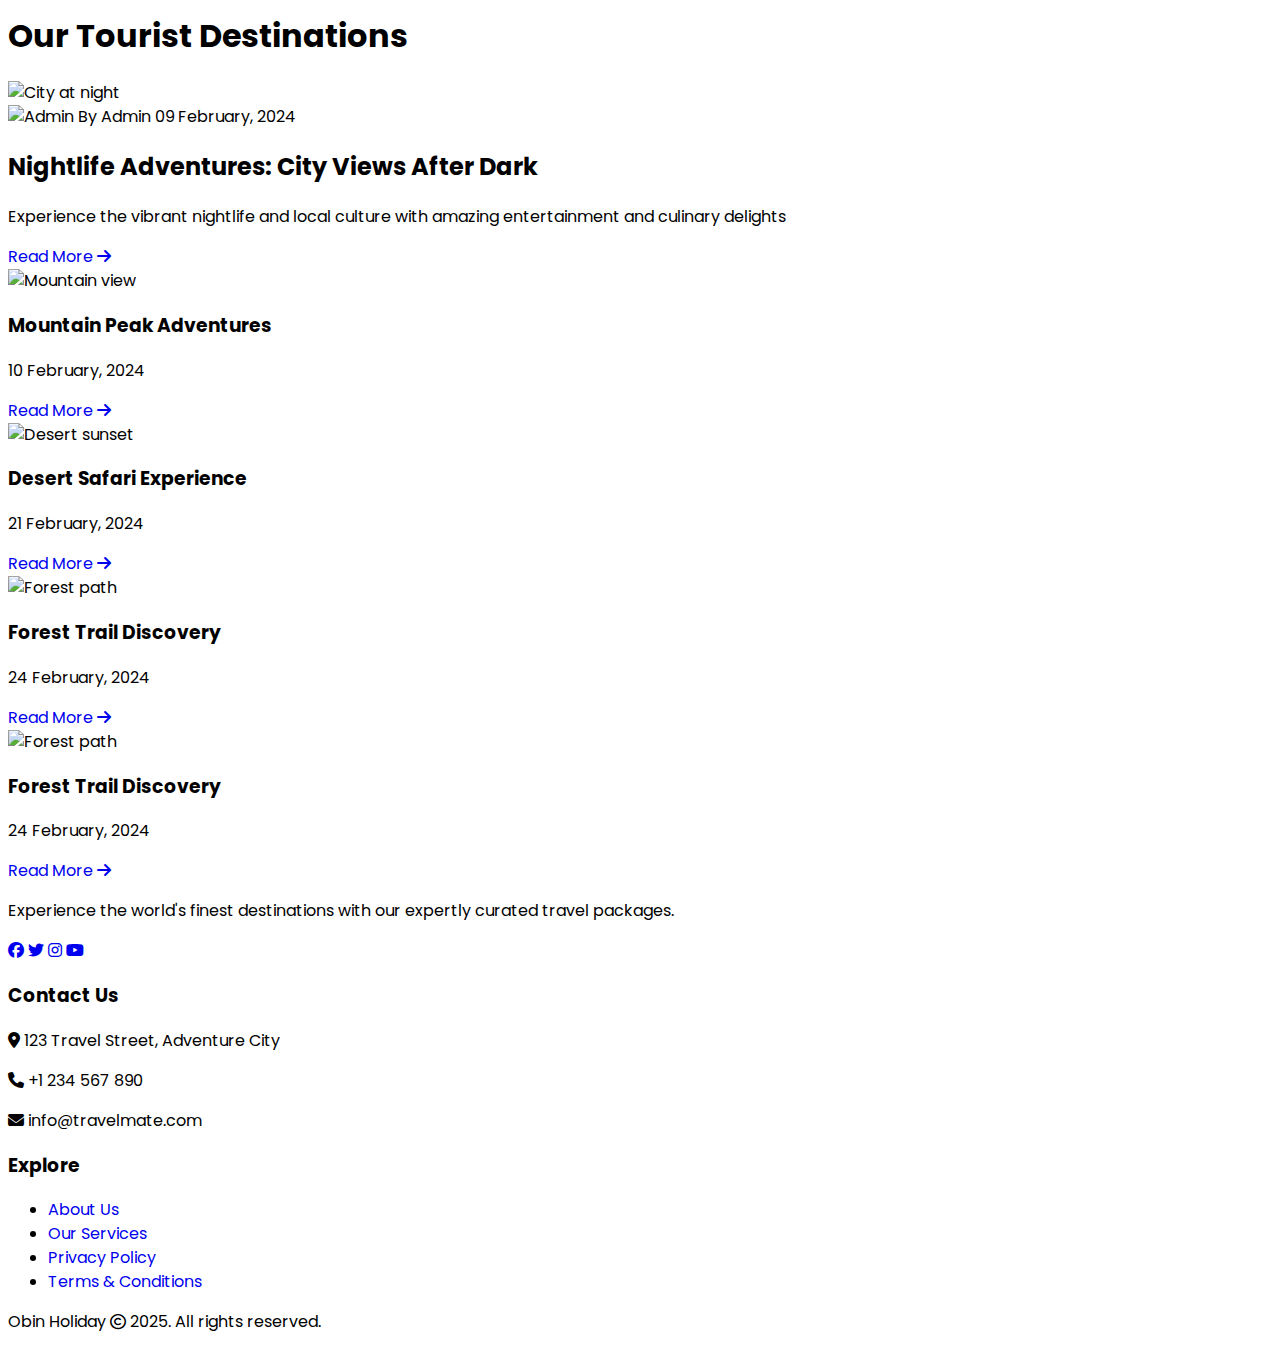
==== commit 777ba3a9: "minor improvements" ====
--- a/index.html
+++ b/index.html
@@ -108,7 +108,7 @@
             </header>
         </main>
         <main>
-            <header class="w-full py-20 relative">
+            <header class="w-full py-20 relative bg-gray-50">
                 <div class="absolute bottom-4 left-10">
                     <img src="assets/elements/titik.svg" alt="" class="w-[110px] md:w-[180px]">
                 </div>
@@ -160,18 +160,10 @@
             <header class="w-full py-20">
                 <div class="container mx-auto px-10">
                     <div class="flex justify-between items-center mb-12">
-                        <div class="w-full md:w-1/2">
+                        <div class="w-full">
                             <h2 class="font-bold capitalize text-xl md:text-3xl text-black mb-12">
                                 populer <span class="text-[#134B70]">destination</span> Obin Holiday
                             </h2>
-                        </div>
-                        <div class="w-full md:w-1/2 flex gap-2 justify-end">
-                            <div class="w-8 h-8 bg-black/70 rounded-full flex justify-center items-center cursor-pointer hover:bg-black/35">
-                                <i class="fa-solid fa-angle-left text-white"></i>
-                            </div>
-                            <div class="w-8 h-8 bg-[#134B70]/70 rounded-full flex justify-center items-center cursor-pointer hover:bg-[#134B70]/35">
-                                <i class="fa-solid fa-angle-right text-white"></i>
-                            </div>
                         </div>
                     </div>
                     <div class="w-full md:flex gap-4">
@@ -293,56 +285,48 @@
             <header class="w-full py-20">
                 <div class="container mx-auto px-10">
                     <div class="flex justify-between items-center mb-12">
-                        <div class="w-full md:w-1/2">
+                        <div class="w-full">
                             <h2 class="font-bold capitalize text-xl md:text-3xl text-black mb-12">
                                 nice place <span class="text-[#134B70]">for you</span> to come
                             </h2>
                         </div>
-                        <div class="w-full md:w-1/2 flex gap-2 justify-end">
-                            <div class="w-8 h-8 bg-black/70 rounded-full flex justify-center items-center cursor-pointer hover:bg-black/35">
-                                <i class="fa-solid fa-angle-left text-white"></i>
-                            </div>
-                            <div class="w-8 h-8 bg-[#134B70]/70 rounded-full flex justify-center items-center cursor-pointer hover:bg-[#134B70]/35">
-                                <i class="fa-solid fa-angle-right text-white"></i>
-                            </div>
-                        </div>
                     </div>
                     <div class="w-full md:flex gap-4">
-                        <div class=" w-full md:w-1/3 relative mb-8 md:mb-0 rounded-md shadow-md py-4">
-                            <div class=" w-full h-[260px] overflow-hidden rounded-md">
-                                <img src="https://images.pexels.com/photos/3052361/pexels-photo-3052361.jpeg" alt="" class="w-full h-full object-cover group-hover:scale-125 transition duration-500">
-                            </div>
-                            <div class="flex justify-between items-center my-4">
+                        <div class="w-full md:w-1/3 relative mb-8 md:mb-0 rounded-md shadow-md py-4">
+                            <div class="w-full h-[260px] overflow-hidden rounded-md group">
+                                <img src="https://images.pexels.com/photos/3052361/pexels-photo-3052361.jpeg" alt="" class="w-full h-full object-cover transition duration-500 group-hover:scale-125">
+                            </div>
+                            <div class="flex justify-between items-center my-4 mx-4">
                                 <h3 class="font-bold capitalize text-2xl text-black">Camping</h3>
                                 <i class="fa-solid fa-heart text-red-500"></i>
                             </div>
-                            <div class="flex gap-2 items-center">
+                            <div class="flex gap-2 items-center mx-4">
                                 <i class="fa-solid fa-location-crosshairs text-[#134B70]"></i>
                                 <h3 class="text-xs font-medium capitalize">Lombok, NTB</h3>
                             </div>
                         </div>
-                        <div class=" w-full md:w-1/3 relative mb-8 md:mb-0 rounded-md shadow-md py-4">
-                            <div class=" w-full h-[260px] overflow-hidden rounded-md">
-                                <img src="https://images.pexels.com/photos/3052361/pexels-photo-3052361.jpeg" alt="" class="w-full h-full object-cover group-hover:scale-125 transition duration-500">
-                            </div>
-                            <div class="flex justify-between items-center my-4">
+                        <div class="w-full md:w-1/3 relative mb-8 md:mb-0 shadow-md py-4">
+                            <div class="w-full h-[260px] overflow-hidden rounded-md group">
+                                <img src="https://images.pexels.com/photos/3052361/pexels-photo-3052361.jpeg" alt="" class="w-full h-full object-cover transition duration-500 group-hover:scale-125">
+                            </div>
+                            <div class="flex justify-between items-center my-4 mx-4">
                                 <h3 class="font-bold capitalize text-2xl text-black">Scuba Diving</h3>
                                 <i class="fa-solid fa-heart text-red-500"></i>
                             </div>
-                            <div class="flex gap-2 items-center">
+                            <div class="flex gap-2 items-center mx-4">
                                 <i class="fa-solid fa-location-crosshairs text-[#134B70]"></i>
                                 <h3 class="text-xs font-medium capitalize">Sulawesi Utara</h3>
                             </div>
                         </div>
-                        <div class=" w-full md:w-1/3 relative mb-8 md:mb-0 shadow-md py-4">
-                            <div class=" w-full h-[260px] overflow-hidden rounded-md">
-                                <img src="https://images.pexels.com/photos/3052361/pexels-photo-3052361.jpeg" alt="" class="w-full h-full object-cover group-hover:scale-125 transition duration-500">
-                            </div>
-                            <div class="flex justify-between items-center my-4">
+                        <div class="w-full md:w-1/3 relative mb-8 md:mb-0 shadow-md py-4">
+                            <div class="w-full h-[260px] overflow-hidden rounded-md group">
+                                <img src="https://images.pexels.com/photos/3052361/pexels-photo-3052361.jpeg" alt="" class="w-full h-full object-cover transition duration-500 group-hover:scale-125">
+                            </div>
+                            <div class="flex justify-between items-center my-4 mx-4">
                                 <h3 class="font-bold capitalize text-2xl text-black">Trekking</h3>
                                 <i class="fa-solid fa-heart text-red-500"></i>
                             </div>
-                            <div class="flex gap-2 items-center">
+                            <div class="flex gap-2 items-center mx-4">
                                 <i class="fa-solid fa-location-crosshairs text-[#134B70]"></i>
                                 <h3 class="text-xs font-medium capitalize">Sumatera Utara</h3>
                             </div>
@@ -352,7 +336,7 @@
             </header>
             <header class="w-full py-20 bg-gray-50">
                 <div class="container mx-auto px-10">
-                    <h1 class="text-4xl md:text-5xl font-bold text-center mb-16">
+                    <h1 class="text-xl md:text-3xl font-bold text-center mb-16">
                         Latest News About <br>
                         Our <span class="text-[#134B70]">Tourist Destinations</span>
                     </h1>
@@ -367,16 +351,16 @@
                             </div>
                             <div class="p-6">
                                 <div class="flex items-center gap-4 mb-4">
-                                    <img src="https://images.pexels.com/photos/3052361/pexels-photo-3052361.jpeg" 
+                                    <img src="assets/logo/icon-logo.png" 
                                          alt="Admin" 
-                                         class="w-8 h-8 rounded-full">
+                                         class="w-[40px] h-[40px] rounded-full">
                                     <span class="text-gray-600 text-sm">By Admin</span>
                                     <span class="text-gray-400 text-sm ml-auto">09 February, 2024</span>
                                 </div>
-                                <h2 class="text-2xl font-bold mb-4 hover:text-[#134B70] transition">
+                                <h2 class="text-xl font-bold mb-4 hover:text-[#134B70] transition">
                                     Nightlife Adventures: City Views After Dark
                                 </h2>
-                                <p class="text-gray-600 mb-6">
+                                <p class="text-gray-600 mb-6 text-md">
                                     Experience the vibrant nightlife and local culture with amazing entertainment and culinary delights
                                 </p>
                                 <a href="#" class="inline-flex items-center text-[#134B70] hover:gap-2 transition-all">
@@ -389,7 +373,7 @@
                         <div class="space-y-6">
                             <!-- Mountain Article -->
                             <div class="bg-white rounded-xl shadow-lg overflow-hidden flex flex-col md:flex-row">
-                                <div class="w-full md:w-1/3 h-[200px] md:h-auto">
+                                <div class="w-full md:w-1/3 h-[200px] md:h-[100px]">
                                     <img src="https://images.pexels.com/photos/3052361/pexels-photo-3052361.jpeg" 
                                          alt="Mountain view" 
                                          class="w-full h-full object-cover hover:scale-110 transition duration-500">
@@ -407,8 +391,8 @@
 
                             <!-- Desert Article -->
                             <div class="bg-white rounded-xl shadow-lg overflow-hidden flex flex-col md:flex-row">
-                                <div class="w-full md:w-1/3 h-[200px] md:h-auto">
-                                    <img src="https://source.unsplash.com/random/300x200/?desert,sunset" 
+                                <div class="w-full md:w-1/3 h-[200px] md:h-[100px]">
+                                    <img src="https://images.pexels.com/photos/3052361/pexels-photo-3052361.jpeg" 
                                          alt="Desert sunset" 
                                          class="w-full h-full object-cover hover:scale-110 transition duration-500">
                                 </div>
@@ -425,8 +409,8 @@
 
                             <!-- Forest Article -->
                             <div class="bg-white rounded-xl shadow-lg overflow-hidden flex flex-col md:flex-row">
-                                <div class="w-full md:w-1/3 h-[200px] md:h-auto">
-                                    <img src="https://source.unsplash.com/random/300x200/?forest,path" 
+                                <div class="w-full md:w-1/3 h-[200px] md:h-[100px]">
+                                    <img src="https://images.pexels.com/photos/3052361/pexels-photo-3052361.jpeg" 
                                          alt="Forest path" 
                                          class="w-full h-full object-cover hover:scale-110 transition duration-500">
                                 </div>
@@ -443,8 +427,8 @@
 
                             <!-- Forest Article 2-->
                             <div class="bg-white rounded-xl shadow-lg overflow-hidden flex flex-col md:flex-row">
-                                <div class="w-full md:w-1/3 h-[200px] md:h-auto">
-                                    <img src="https://source.unsplash.com/random/300x200/?forest,path" 
+                                <div class="w-full md:w-1/3 h-[200px] md:h-[100px]">
+                                    <img src="https://images.pexels.com/photos/3052361/pexels-photo-3052361.jpeg" 
                                          alt="Forest path" 
                                          class="w-full h-full object-cover hover:scale-110 transition duration-500">
                                 </div>
--- a/css/style.css
+++ b/css/style.css
@@ -220,12 +220,6 @@
     box-shadow: 0 1px 3px rgba(0, 0, 0, 0.1);
 }
 
-.featured-image-container {
-    height: 400px;
-    position: relative;
-    overflow: hidden;
-}
-
 .featured-image {
     width: 100%;
     height: 100%;
